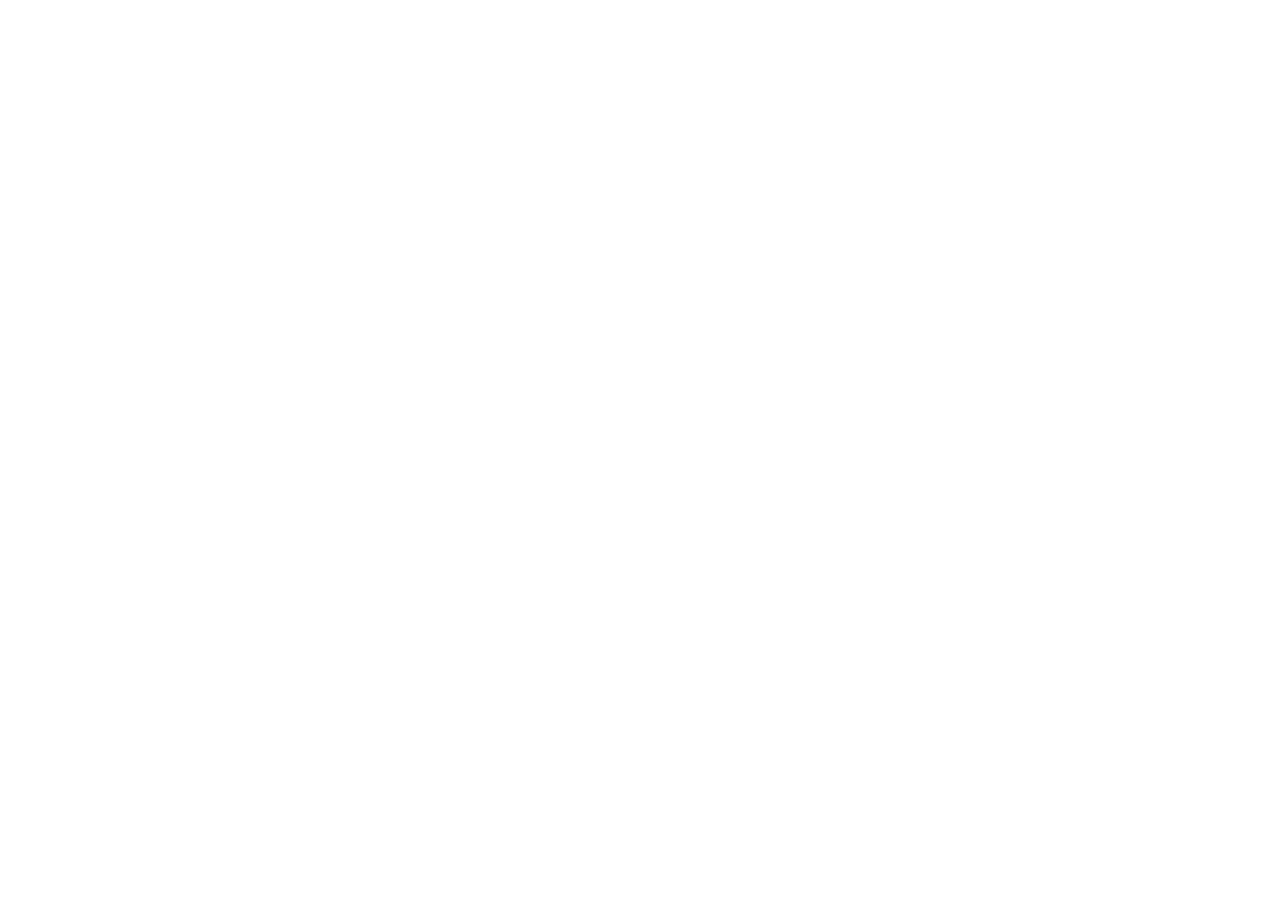
==== Ejercicios/ejercicio2.html @ 01307776 "Mi primer proyecto" ====
<!DOCTYPE html>
<html lang="es">
<head>
    <meta charset="UTF-8">
    <meta name="viewport" content="width=device-width, initial-scale=1.0">
    <title>Calculadora</title>
</head>
<body>
    
    <script src="Ejercicio2.js">
    </script>
</body>
</html>
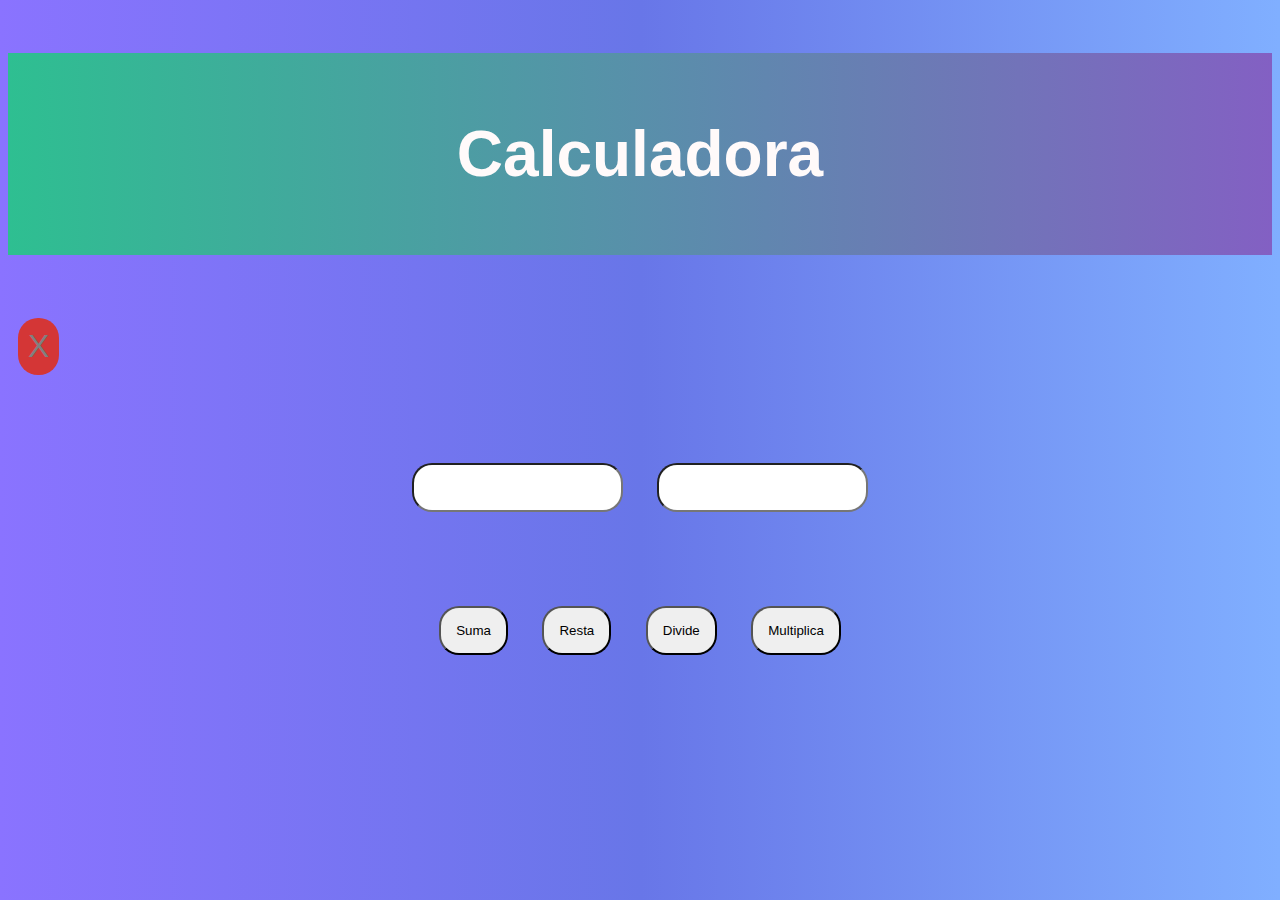
==== commit 13fcf165: "agregando math.ranbom a adivina el numero" ====
--- a/Ejercicios/ejercicio2.html
+++ b/Ejercicios/ejercicio2.html
@@ -3,10 +3,25 @@
 <head>
     <meta charset="UTF-8">
     <meta name="viewport" content="width=device-width, initial-scale=1.0">
+    <link rel="stylesheet" href="../main.css">
     <title>Calculadora</title>
 </head>
 <body>
-    
+    <h2>Calculadora</h2>
+    <button class="exit"><a href="../index.html">X</a>
+    </button>
+    <div>
+        <input class="formulario" type="number" name="numero1" id="numero1">
+        <input class="formulario" type="number" name="numero2" id="numero2">
+    </div>
+    <div>
+        <input class="formulario" type="button" value="Suma" onclick="suma">
+        <input class="formulario" type="button" value="Resta" onclick="resta">
+        <input class="formulario" type="button" value="Divide" onclick="divide();">
+        <input class="formulario" type="button" value="Multiplica" onclick="multiplica();">
+    </div>
+   
+
     <script src="Ejercicio2.js">
     </script>
 </body>
--- a/main.css
+++ b/main.css
@@ -0,0 +1,108 @@
+body
+{
+    font-family: sans-serif;
+    background: #1a2a6c;  /* fallback for old browsers */
+    background: -webkit-linear-gradient(to right, #8A73FF, #6876E8, #80AFFF);  /* Chrome 10-25, Safari 5.1-6 */
+    background: linear-gradient(to right, #8A73FF, #6876E8, #80AFFF); /* W3C, IE 10+/ Edge, Firefox 16+, Chrome 26+, Opera 12+, Safari 7+ */
+}
+h1
+{
+    background: #8360c3;  /* fallback for old browsers */
+    background: -webkit-linear-gradient(to right, #2ebf91, #8360c3);  /* Chrome 10-25, Safari 5.1-6 */
+    background: linear-gradient(to right, #2ebf91, #8360c3); /* W3C, IE 10+/ Edge, Firefox 16+, Chrome 26+, Opera 12+, Safari 7+ */
+    padding: 1em;
+    text-align: center;
+    color: snow;
+    font-size: 4em;
+}
+h2
+{
+    background: #8360c3;  /* fallback for old browsers */
+    background: -webkit-linear-gradient(to right, #2ebf91, #8360c3);  /* Chrome 10-25, Safari 5.1-6 */
+    background: linear-gradient(to right, #2ebf91, #8360c3); /* W3C, IE 10+/ Edge, Firefox 16+, Chrome 26+, Opera 12+, Safari 7+ */
+    padding: 1em;
+    text-align: center;
+    color: snow;
+    font-size: 4em;
+}
+button
+{
+    margin: 20px;
+    border-radius: 20px; 
+    border: #2ebf91;
+    position: relative;
+    color: black;
+    background-color: white;
+    font-size: 2em;
+
+}
+a
+{
+    text-decoration: none;
+    color: gray;
+}
+#numeroAdiv
+{
+    padding: 10px;
+    border-radius: 10px;
+    border: none;
+    font-size: 1.5em;
+    width: 100px;
+}
+#ok
+{
+    border: none;
+    border-radius: 10px;
+    padding: 10px;
+    background-color: ivory;
+}
+#resultado
+{
+    text-align: center;
+    color: ivory;
+    font-size: 2em;
+}
+.links
+{
+    text-align: center;
+    
+}
+div
+{
+    text-align: center;
+    margin-top: 5%;
+    
+}
+.exit
+{
+    border: #b21f1f;
+    border-radius: 20px;
+    margin: 10px;
+    padding: 10px;
+    background-color: #d43636;
+}
+.formulario
+{
+    margin: 15px;
+    padding: 15px;
+    border-radius: 20px;
+}
+@media screen and (min-width:200px) and (max-width:780px )
+{
+    h1 
+    {
+        font-size:1.5em;
+    }
+    h2 
+    {
+        font-size:1.5em;
+    }
+    button 
+    {
+        color: black;
+        font-size: 1em;
+        padding: 10px;
+        position: relative;   
+    }
+
+}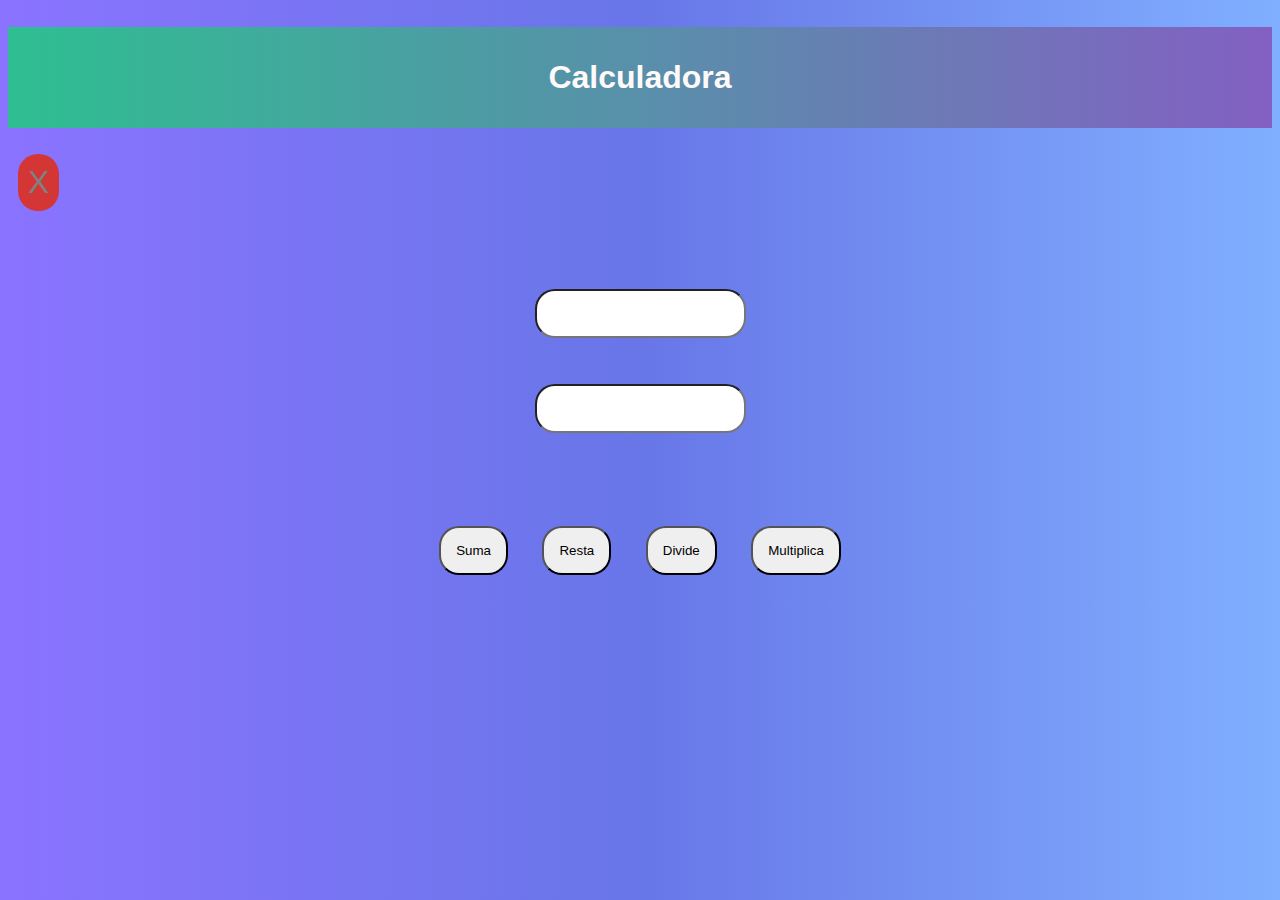
==== commit 3a7e9007: "Areglando bugs de la calculadora" ====
--- a/Ejercicios/ejercicio2.html
+++ b/Ejercicios/ejercicio2.html
@@ -10,19 +10,22 @@
     <h2>Calculadora</h2>
     <button class="exit"><a href="../index.html">X</a>
     </button>
+    
     <div>
         <input class="formulario" type="number" name="numero1" id="numero1">
+        <p id="accion"></p>
         <input class="formulario" type="number" name="numero2" id="numero2">
     </div>
     <div>
-        <input class="formulario" type="button" value="Suma" onclick="suma">
-        <input class="formulario" type="button" value="Resta" onclick="resta">
-        <input class="formulario" type="button" value="Divide" onclick="divide();">
-        <input class="formulario" type="button" value="Multiplica" onclick="multiplica();">
+        <input class="formulario" type="button" id="operacion" value="Suma" onclick="suma();">
+        <input class="formulario" type="button" id="operacion" value="Resta" onclick="resta();">
+        <input class="formulario" type="button" id="operacion" value="Divide" onclick="divide();">
+        <input class="formulario" type="button" id="operacion" value="Multiplica" onclick="multiplica();">
+        <p id="respuesta"></p>
     </div>
-   
+    
 
-    <script src="Ejercicio2.js">
+    <script src="ejercicio2.js">
     </script>
 </body>
 </html>--- a/main.css
+++ b/main.css
@@ -13,7 +13,7 @@
     padding: 1em;
     text-align: center;
     color: snow;
-    font-size: 4em;
+    font-size: 2em;
 }
 h2
 {
@@ -23,8 +23,9 @@
     padding: 1em;
     text-align: center;
     color: snow;
-    font-size: 4em;
+    font-size: 2em;
 }
+
 button
 {
     margin: 20px;
@@ -36,10 +37,15 @@
     font-size: 2em;
 
 }
+p
+{
+    color: white;
+}
 a
 {
     text-decoration: none;
     color: gray;
+    
 }
 #numeroAdiv
 {
@@ -64,8 +70,9 @@
 }
 .links
 {
-    text-align: center;
-    
+    display: flex;
+    flex-direction: row;
+  
 }
 div
 {
@@ -75,6 +82,9 @@
 }
 .exit
 {
+    display: flex;
+    justify-content: left;
+    text-align: left;
     border: #b21f1f;
     border-radius: 20px;
     margin: 10px;
@@ -104,5 +114,9 @@
         padding: 10px;
         position: relative;   
     }
+    .links
+    {
+    flex-direction: column;  
+    }
 
 }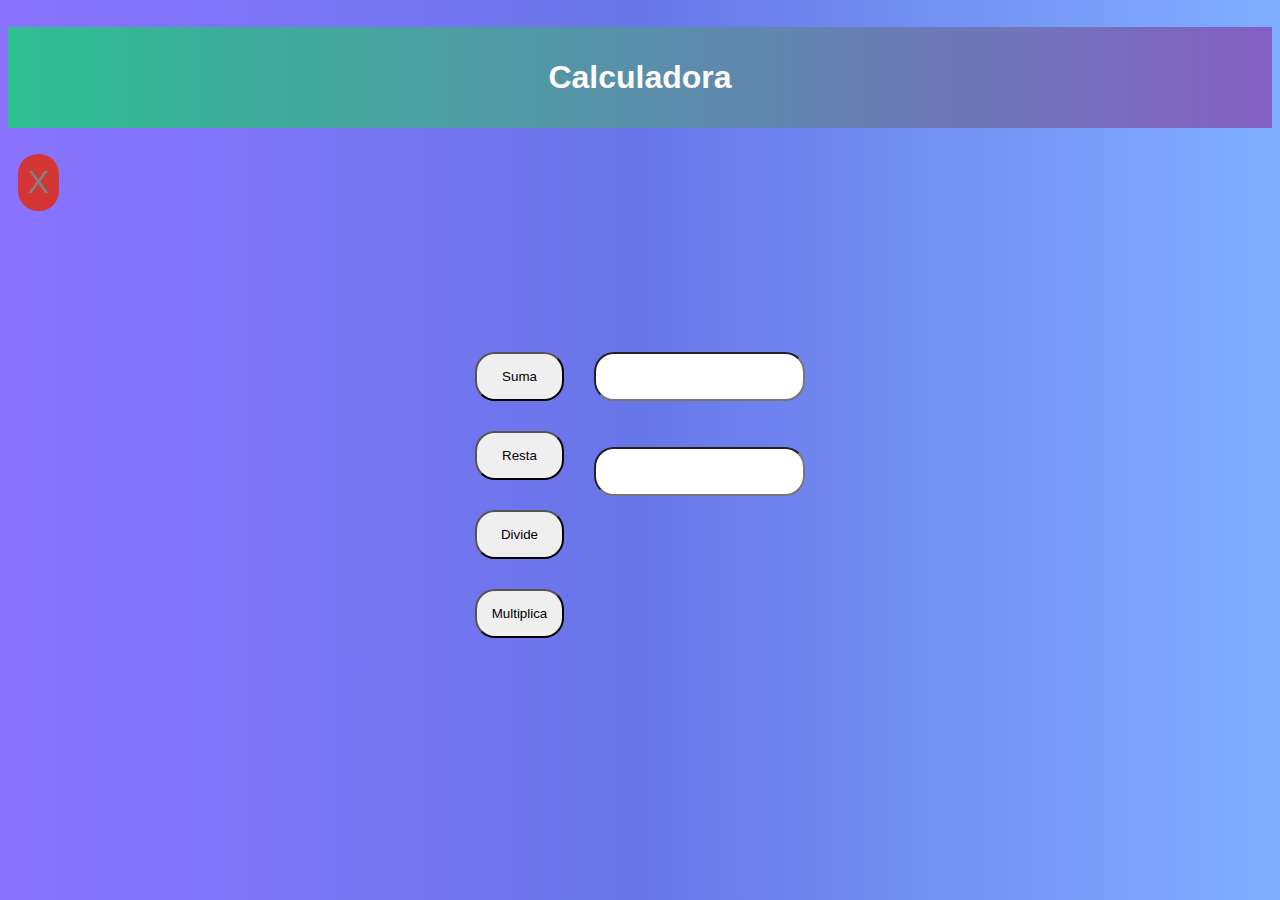
==== commit 968395fe: "Bugs" ====
--- a/Ejercicios/ejercicio2.html
+++ b/Ejercicios/ejercicio2.html
@@ -10,20 +10,21 @@
     <h2>Calculadora</h2>
     <button class="exit"><a href="../index.html">X</a>
     </button>
-    
-    <div>
-        <input class="formulario" type="number" name="numero1" id="numero1">
-        <p id="accion"></p>
-        <input class="formulario" type="number" name="numero2" id="numero2">
+    <div class="calculadora"> 
+        <div class="inputs">
+            <input class="formulario" type="number" name="numero1" id="numero1">
+            <p id="accion"></p>
+            <input class="formulario" type="number" name="numero2" id="numero2">
+            <p id="respuesta"></p>
+        </div>
+        <div class="ope">
+            <input class="formulario" type="button" id="operacion" value="Suma" onclick="suma();">
+            <input class="formulario" type="button" id="operacion" value="Resta" onclick="resta();">
+            <input class="formulario" type="button" id="operacion" value="Divide" onclick="divide();">
+            <input class="formulario" type="button" id="operacion" value="Multiplica" onclick="multiplica();">
+        </div>
+       
     </div>
-    <div>
-        <input class="formulario" type="button" id="operacion" value="Suma" onclick="suma();">
-        <input class="formulario" type="button" id="operacion" value="Resta" onclick="resta();">
-        <input class="formulario" type="button" id="operacion" value="Divide" onclick="divide();">
-        <input class="formulario" type="button" id="operacion" value="Multiplica" onclick="multiplica();">
-        <p id="respuesta"></p>
-    </div>
-    
 
     <script src="ejercicio2.js">
     </script>
--- a/main.css
+++ b/main.css
@@ -91,6 +91,18 @@
     padding: 10px;
     background-color: #d43636;
 }
+.calculadora
+{
+    display: flex;
+    flex-direction: row-reverse;
+    justify-content: center;
+}
+.ope
+{
+    display: flex;
+    flex-direction: column;
+    justify-content: center;
+}
 .formulario
 {
     margin: 15px;
